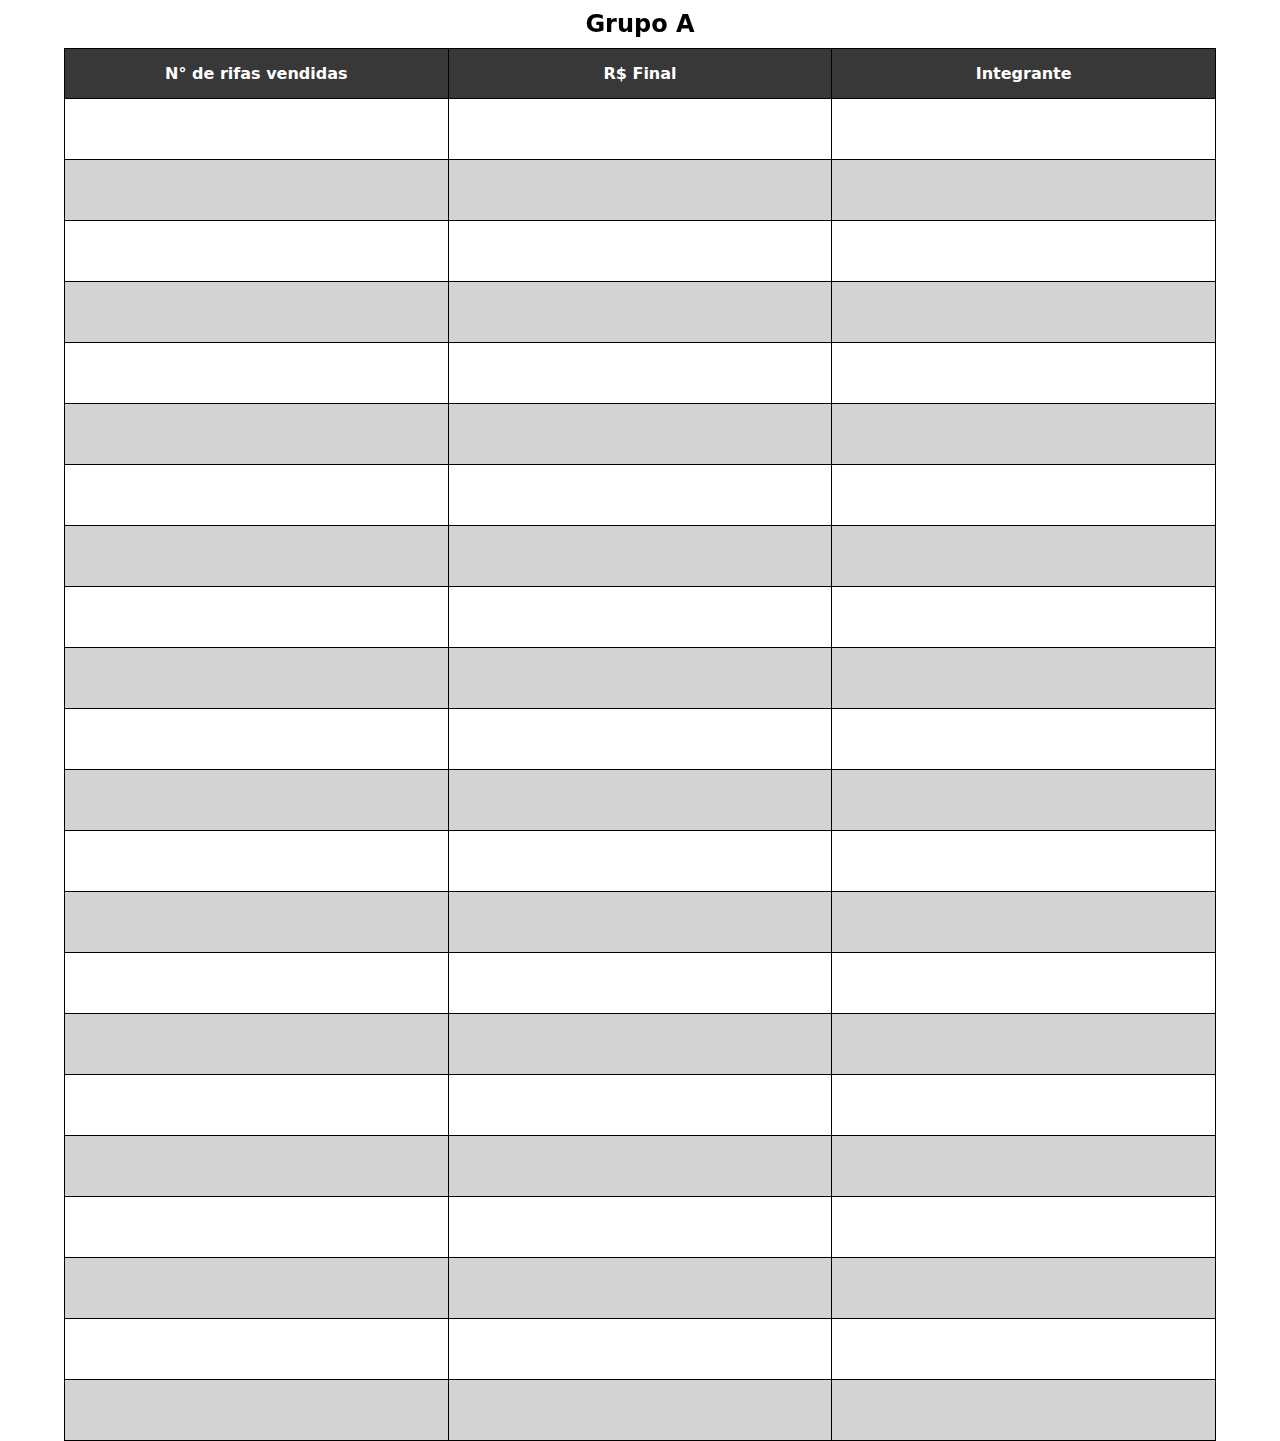
==== A.html @ ee32c634 "Initial commit" ====
<!DOCTYPE html>
<html lang="pt-br">
<head>
    <meta charset="UTF-8">
    <meta name="viewport" content="width=device-width, initial-scale=1.0">
    <title>Grupo A</title>
    <link rel="stylesheet" href="Assets/CSS/tables.css">
</head>
<body>
    <table>
        <caption>Grupo A</caption>
        <thead>
            <tr>
                <th scope="col">N° de rifas vendidas</th>
                <th scope="col">R$ Final</th>
                <th scope="col">Integrante</th>
            </tr>
    
            <tbody>
                <tr>
                    <td class="number"><input type="number" name="" id="INr"></td>
                    <td class="number"><input type="number" name="" id="INF"></td>
                    <td><input type="text" name="" id="INome" autocomplete="name"></td>
                </tr>
    
                <tr>
                    <td class="number"><input type="number" name="" id="INr"></td>
                    <td class="number"><input type="number" name="" id="INF"></td>
                    <td><input type="text" name="" id="INome" autocomplete="name"></td>
                </tr>
    
                <tr>
                    <td class="number"><input type="number" name="" id="INr"></td>
                    <td class="number"><input type="number" name="" id="INF"></td>
                    <td><input type="text" name="" id="INome" autocomplete="name"></td>
                </tr>
    
                <tr>
                    <td class="number"><input type="number" name="" id="INr"></td>
                    <td class="number"><input type="number" name="" id="INF"></td>
                    <td><input type="text" name="" id="INome" autocomplete="name"></td>
                </tr>
    
                <tr>
                    <td class="number"><input type="number" name="" id="INr"></td>
                    <td class="number"><input type="number" name="" id="INF"></td>
                    <td><input type="text" name="" id="INome" autocomplete="name"></td>
                </tr>
    
                <tr>
                    <td class="number"><input type="number" name="" id="INr"></td>
                    <td class="number"><input type="number" name="" id="INF"></td>
                    <td><input type="text" name="" id="INome" autocomplete="name"></td>
                </tr>
    
                <tr>
                    <td class="number"><input type="number" name="" id="INr"></td>
                    <td class="number"><input type="number" name="" id="INF"></td>
                    <td><input type="text" name="" id="INome" autocomplete="name"></td>
                </tr>
    
                <tr>
                    <td class="number"><input type="number" name="" id="INr"></td>
                    <td class="number"><input type="number" name="" id="INF"></td>
                    <td><input type="text" name="" id="INome" autocomplete="name"></td>
                </tr>
    
                <tr>
                    <td class="number"><input type="number" name="" id="INr"></td>
                    <td class="number"><input type="number" name="" id="INF"></td>
                    <td><input type="text" name="" id="INome" autocomplete="name"></td>
                </tr>
    
                <tr>
                    <td class="number"><input type="number" name="" id="INr"></td>
                    <td class="number"><input type="number" name="" id="INF"></td>
                    <td><input type="text" name="" id="INome" autocomplete="name"></td>
                </tr>
    
                <tr>
                    <td class="number"><input type="number" name="" id="INr"></td>
                    <td class="number"><input type="number" name="" id="INF"></td>
                    <td><input type="text" name="" id="INome" autocomplete="name"></td>
                </tr>
                <tr>
                    <td class="number"><input type="number" name="" id="INr"></td>
                    <td class="number"><input type="number" name="" id="INF"></td>
                    <td><input type="text" name="" id="INome" autocomplete="name"></td>
                </tr>
                
                <tr>
                    <td class="number"><input type="number" name="" id="INr"></td>
                    <td class="number"><input type="number" name="" id="INF"></td>
                    <td><input type="text" name="" id="INome" autocomplete="name"></td>
                </tr>
                
                <tr>
                    <td class="number"><input type="number" name="" id="INr"></td>
                    <td class="number"><input type="number" name="" id="INF"></td>
                    <td><input type="text" name="" id="INome" autocomplete="name"></td>
                </tr>
                
                <tr>
                    <td class="number"><input type="number" name="" id="INr"></td>
                    <td class="number"><input type="number" name="" id="INF"></td>
                    <td><input type="text" name="" id="INome" autocomplete="name"></td>
                </tr>

                <tr>
                    <td class="number"><input type="number" name="" id="INr"></td>
                    <td class="number"><input type="number" name="" id="INF"></td>
                    <td><input type="text" name="" id="INome" autocomplete="name"></td>
                </tr>
                
                <tr>
                    <td class="number"><input type="number" name="" id="INr"></td>
                    <td class="number"><input type="number" name="" id="INF"></td>
                    <td><input type="text" name="" id="INome" autocomplete="name"></td>
                </tr>

                <tr>
                    <td class="number"><input type="number" name="" id="INr"></td>
                    <td class="number"><input type="number" name="" id="INF"></td>
                    <td><input type="text" name="" id="INome" autocomplete="name"></td>
                </tr>

                <tr>
                    <td class="number"><input type="number" name="" id="INr"></td>
                    <td class="number"><input type="number" name="" id="INF"></td>
                    <td><input type="text" name="" id="INome" autocomplete="name"></td>
                </tr>

                <tr>
                    <td class="number"><input type="number" name="" id="INr"></td>
                    <td class="number"><input type="number" name="" id="INF"></td>
                    <td><input type="text" name="" id="INome" autocomplete="name"></td>
                </tr>

                <tr>
                    <td class="number"><input type="number" name="" id="INr"></td>
                    <td class="number"><input type="number" name="" id="INF"></td>
                    <td><input type="text" name="" id="INome" autocomplete="name"></td>
                </tr>

                <tr>
                    <td class="number"><input type="number" name="" id="INr"></td>
                    <td class="number"><input type="number" name="" id="INF"></td>
                    <td><input type="text" name="" id="INome" autocomplete="name"></td>
                </tr>
            </tbody>
        </thead>
    </table>
</body>
</html>
---- Assets/CSS/tables.css ----
@charset "UTF-8";

* {
    margin: 0px;
    padding: 0px;
    box-sizing: border-box;
}

html, body {
    height: 100vh;
    width: 100vw;
}

body {
    font-family: system-ui, -apple-system, BlinkMacSystemFont, 'Segoe UI', Roboto, Oxygen, Ubuntu, Cantarell, 'Open Sans', 'Helvetica Neue', sans-serif;
}

table {
    width: 90vw;
    border-collapse: collapse;

    margin: auto;

    position: sticky;
    top: -1px;
}

caption {
    font-size: 1.5em;
            font-weight: bold;
            padding: 10px;
}

th, td {
    border: 1px solid black;
}

thead th {
    padding: 15px;
    position: sticky;
    top: 1px;
    background-color: #383838;
    color: white;
}

tbody > tr:nth-child(2n) {
    background-color: lightgray;
}

.number {
    text-align: right;
}

#INr, #INF {
    width: 100%;
    height: 60px;

    font-size: 1em;

    padding: 5px;

    border: 0px;
    
    text-align: right;

    background-color: transparent;
}

#INome {
    width: 100%;
    height: 60px;

    font-size: 1em;

    padding: 5px;

    border: 0px;
    
    text-align: left;

    background-color: transparent;
}

#INr::-webkit-outer-spin-button, #INr::-webkit-inner-spin-button, #INF::-webkit-outer-spin-button, #INF::-webkit-inner-spin-button {
    -webkit-appearance: none;
}
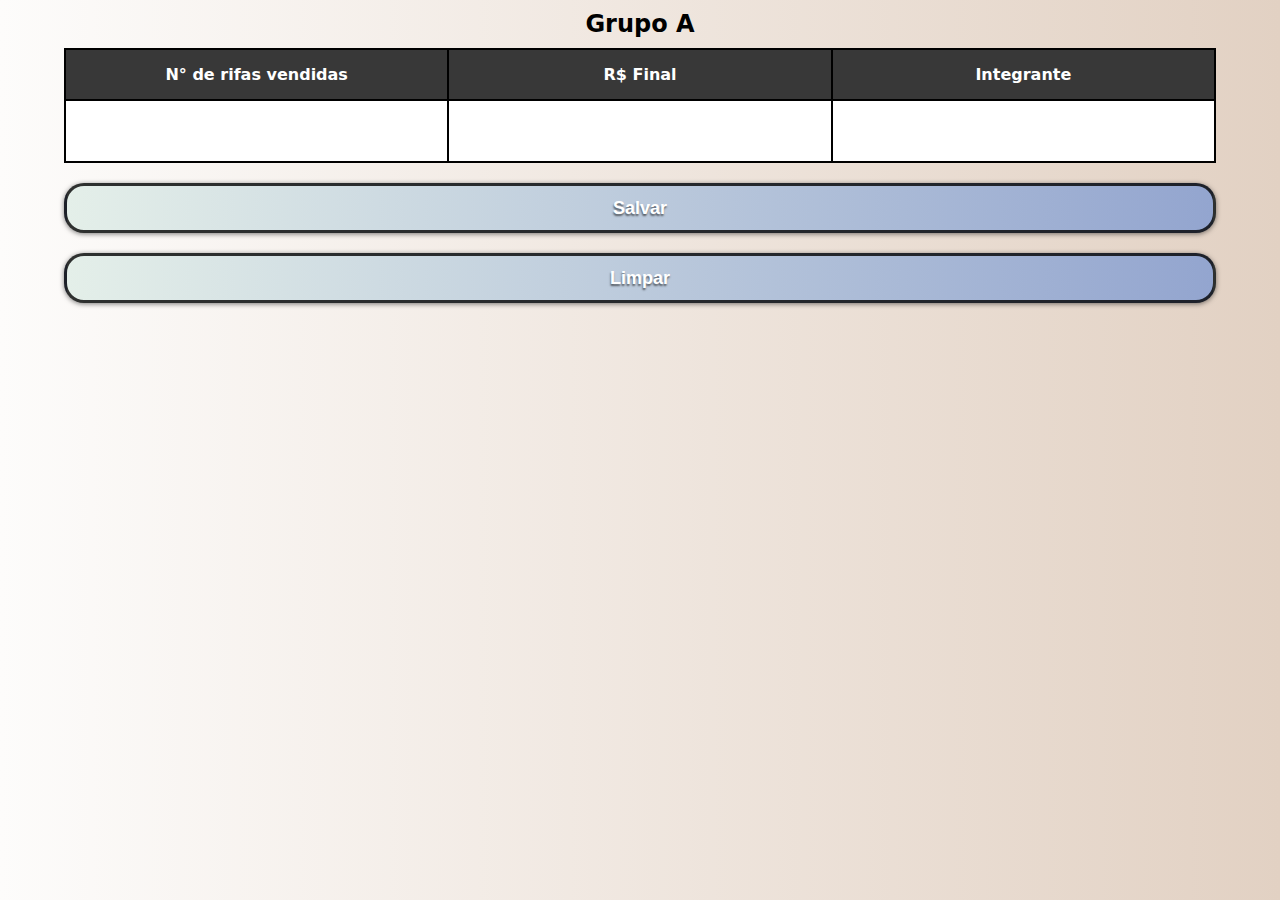
==== commit 0c8a15c4: "Update" ====
--- a/A.html
+++ b/A.html
@@ -7,148 +7,28 @@
     <link rel="stylesheet" href="Assets/CSS/tables.css">
 </head>
 <body>
-    <table>
-        <caption>Grupo A</caption>
-        <thead>
-            <tr>
-                <th scope="col">N° de rifas vendidas</th>
-                <th scope="col">R$ Final</th>
-                <th scope="col">Integrante</th>
-            </tr>
-    
-            <tbody>
+    <form action="" autocomplete="on">
+        <table>
+            <caption>Grupo A</caption>
+            <thead>
                 <tr>
-                    <td class="number"><input type="number" name="" id="INr"></td>
-                    <td class="number"><input type="number" name="" id="INF"></td>
-                    <td><input type="text" name="" id="INome" autocomplete="name"></td>
+                    <th scope="col">N° de rifas vendidas</th>
+                    <th scope="col">R$ Final</th>
+                    <th scope="col">Integrante</th>
                 </tr>
-    
-                <tr>
-                    <td class="number"><input type="number" name="" id="INr"></td>
-                    <td class="number"><input type="number" name="" id="INF"></td>
-                    <td><input type="text" name="" id="INome" autocomplete="name"></td>
-                </tr>
-    
-                <tr>
-                    <td class="number"><input type="number" name="" id="INr"></td>
-                    <td class="number"><input type="number" name="" id="INF"></td>
-                    <td><input type="text" name="" id="INome" autocomplete="name"></td>
-                </tr>
-    
-                <tr>
-                    <td class="number"><input type="number" name="" id="INr"></td>
-                    <td class="number"><input type="number" name="" id="INF"></td>
-                    <td><input type="text" name="" id="INome" autocomplete="name"></td>
-                </tr>
-    
-                <tr>
-                    <td class="number"><input type="number" name="" id="INr"></td>
-                    <td class="number"><input type="number" name="" id="INF"></td>
-                    <td><input type="text" name="" id="INome" autocomplete="name"></td>
-                </tr>
-    
-                <tr>
-                    <td class="number"><input type="number" name="" id="INr"></td>
-                    <td class="number"><input type="number" name="" id="INF"></td>
-                    <td><input type="text" name="" id="INome" autocomplete="name"></td>
-                </tr>
-    
-                <tr>
-                    <td class="number"><input type="number" name="" id="INr"></td>
-                    <td class="number"><input type="number" name="" id="INF"></td>
-                    <td><input type="text" name="" id="INome" autocomplete="name"></td>
-                </tr>
-    
-                <tr>
-                    <td class="number"><input type="number" name="" id="INr"></td>
-                    <td class="number"><input type="number" name="" id="INF"></td>
-                    <td><input type="text" name="" id="INome" autocomplete="name"></td>
-                </tr>
-    
-                <tr>
-                    <td class="number"><input type="number" name="" id="INr"></td>
-                    <td class="number"><input type="number" name="" id="INF"></td>
-                    <td><input type="text" name="" id="INome" autocomplete="name"></td>
-                </tr>
-    
-                <tr>
-                    <td class="number"><input type="number" name="" id="INr"></td>
-                    <td class="number"><input type="number" name="" id="INF"></td>
-                    <td><input type="text" name="" id="INome" autocomplete="name"></td>
-                </tr>
-    
-                <tr>
-                    <td class="number"><input type="number" name="" id="INr"></td>
-                    <td class="number"><input type="number" name="" id="INF"></td>
-                    <td><input type="text" name="" id="INome" autocomplete="name"></td>
-                </tr>
-                <tr>
-                    <td class="number"><input type="number" name="" id="INr"></td>
-                    <td class="number"><input type="number" name="" id="INF"></td>
-                    <td><input type="text" name="" id="INome" autocomplete="name"></td>
-                </tr>
-                
-                <tr>
-                    <td class="number"><input type="number" name="" id="INr"></td>
-                    <td class="number"><input type="number" name="" id="INF"></td>
-                    <td><input type="text" name="" id="INome" autocomplete="name"></td>
-                </tr>
-                
-                <tr>
-                    <td class="number"><input type="number" name="" id="INr"></td>
-                    <td class="number"><input type="number" name="" id="INF"></td>
-                    <td><input type="text" name="" id="INome" autocomplete="name"></td>
-                </tr>
-                
-                <tr>
-                    <td class="number"><input type="number" name="" id="INr"></td>
-                    <td class="number"><input type="number" name="" id="INF"></td>
-                    <td><input type="text" name="" id="INome" autocomplete="name"></td>
-                </tr>
+        
+                <tbody>
+                    <tr>
+                        <td class="number"><input type="number" name="N_de_rifa" id="INr" required></td>
+                        <td class="number"><input type="number" name="Preco_Final" id="INF" required></td>
+                        <td><input type="text" name="Integrante" id="INome" autocomplete="name" required></td>
+                    </tr>
+                </tbody>
+            </thead>
+        </table>
 
-                <tr>
-                    <td class="number"><input type="number" name="" id="INr"></td>
-                    <td class="number"><input type="number" name="" id="INF"></td>
-                    <td><input type="text" name="" id="INome" autocomplete="name"></td>
-                </tr>
-                
-                <tr>
-                    <td class="number"><input type="number" name="" id="INr"></td>
-                    <td class="number"><input type="number" name="" id="INF"></td>
-                    <td><input type="text" name="" id="INome" autocomplete="name"></td>
-                </tr>
-
-                <tr>
-                    <td class="number"><input type="number" name="" id="INr"></td>
-                    <td class="number"><input type="number" name="" id="INF"></td>
-                    <td><input type="text" name="" id="INome" autocomplete="name"></td>
-                </tr>
-
-                <tr>
-                    <td class="number"><input type="number" name="" id="INr"></td>
-                    <td class="number"><input type="number" name="" id="INF"></td>
-                    <td><input type="text" name="" id="INome" autocomplete="name"></td>
-                </tr>
-
-                <tr>
-                    <td class="number"><input type="number" name="" id="INr"></td>
-                    <td class="number"><input type="number" name="" id="INF"></td>
-                    <td><input type="text" name="" id="INome" autocomplete="name"></td>
-                </tr>
-
-                <tr>
-                    <td class="number"><input type="number" name="" id="INr"></td>
-                    <td class="number"><input type="number" name="" id="INF"></td>
-                    <td><input type="text" name="" id="INome" autocomplete="name"></td>
-                </tr>
-
-                <tr>
-                    <td class="number"><input type="number" name="" id="INr"></td>
-                    <td class="number"><input type="number" name="" id="INF"></td>
-                    <td><input type="text" name="" id="INome" autocomplete="name"></td>
-                </tr>
-            </tbody>
-        </thead>
-    </table>
+        <input type="submit" value="Salvar" class="btn">
+        <input type="reset" value="Limpar" class="btn">
+    </form>
 </body>
 </html>--- a/Assets/CSS/tables.css
+++ b/Assets/CSS/tables.css
@@ -13,6 +13,12 @@
 
 body {
     font-family: system-ui, -apple-system, BlinkMacSystemFont, 'Segoe UI', Roboto, Oxygen, Ubuntu, Cantarell, 'Open Sans', 'Helvetica Neue', sans-serif;
+
+    background-image: linear-gradient(to right, #FDFCFB, #E2D1C3);
+}
+
+form {
+    text-align: center;
 }
 
 table {
@@ -27,12 +33,12 @@
 
 caption {
     font-size: 1.5em;
-            font-weight: bold;
-            padding: 10px;
+    font-weight: bold;
+    padding: 10px;
 }
 
 th, td {
-    border: 1px solid black;
+    border: 2px solid black;
 }
 
 thead th {
@@ -63,7 +69,7 @@
     
     text-align: right;
 
-    background-color: transparent;
+    background-color: wihte;
 }
 
 #INome {
@@ -78,9 +84,31 @@
     
     text-align: left;
 
-    background-color: transparent;
+    background-color: white;
 }
 
 #INr::-webkit-outer-spin-button, #INr::-webkit-inner-spin-button, #INF::-webkit-outer-spin-button, #INF::-webkit-inner-spin-button {
     -webkit-appearance: none;
+}
+
+.btn {
+    width: 90vw; 
+    height: 50px;
+
+    border: 3px solid rgba(0, 0, 0, .8);
+    border-radius: 20px;
+    box-shadow: 0px 1px 5px rgba(0, 0, 0, 0.5);
+
+    background-image: linear-gradient(to right, #E4EfE9, #93A5CF);
+
+    margin-top: 20px;
+
+    font-size: large;
+    font-weight: bold;
+
+    overflow: hidden;
+
+    color: white;
+
+    text-shadow: -.5px 2px 2px rgba(17, 17, 17, 0.6);
 }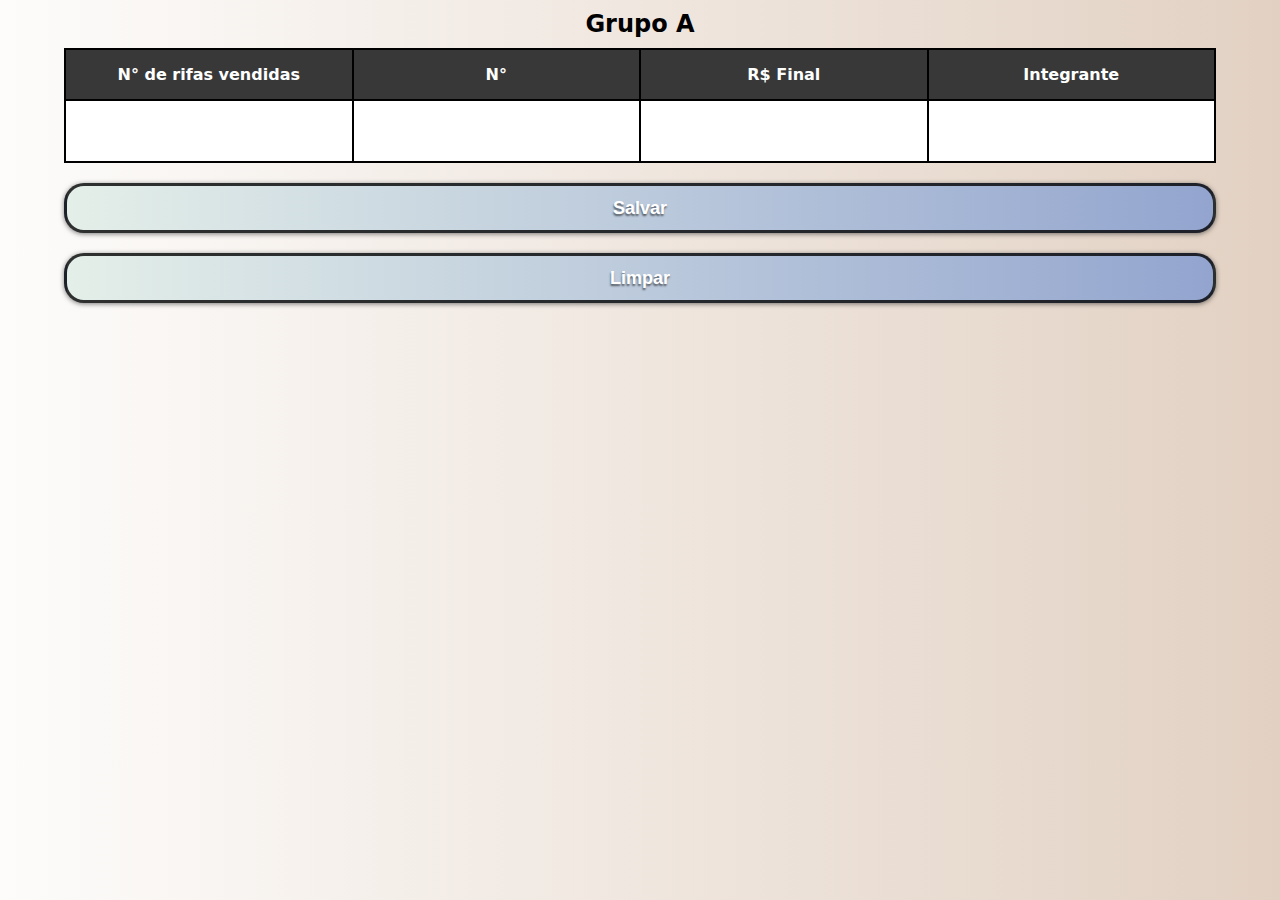
==== commit 684b27af: "N° Update" ====
--- a/A.html
+++ b/A.html
@@ -13,6 +13,7 @@
             <thead>
                 <tr>
                     <th scope="col">N° de rifas vendidas</th>
+                    <th scope="col">N°</th>
                     <th scope="col">R$ Final</th>
                     <th scope="col">Integrante</th>
                 </tr>
@@ -20,7 +21,11 @@
                 <tbody>
                     <tr>
                         <td class="number"><input type="number" name="N_de_rifa" id="INr" required></td>
+
+                        <td class="number"><input type="text" name="N_da_rifa" id="INr" required></td>
+
                         <td class="number"><input type="number" name="Preco_Final" id="INF" required></td>
+
                         <td><input type="text" name="Integrante" id="INome" autocomplete="name" required></td>
                     </tr>
                 </tbody>
@@ -31,4 +36,4 @@
         <input type="reset" value="Limpar" class="btn">
     </form>
 </body>
-</html>+</html>
--- a/Assets/CSS/tables.css
+++ b/Assets/CSS/tables.css
@@ -43,8 +43,6 @@
 
 thead th {
     padding: 15px;
-    position: sticky;
-    top: 1px;
     background-color: #383838;
     color: white;
 }
